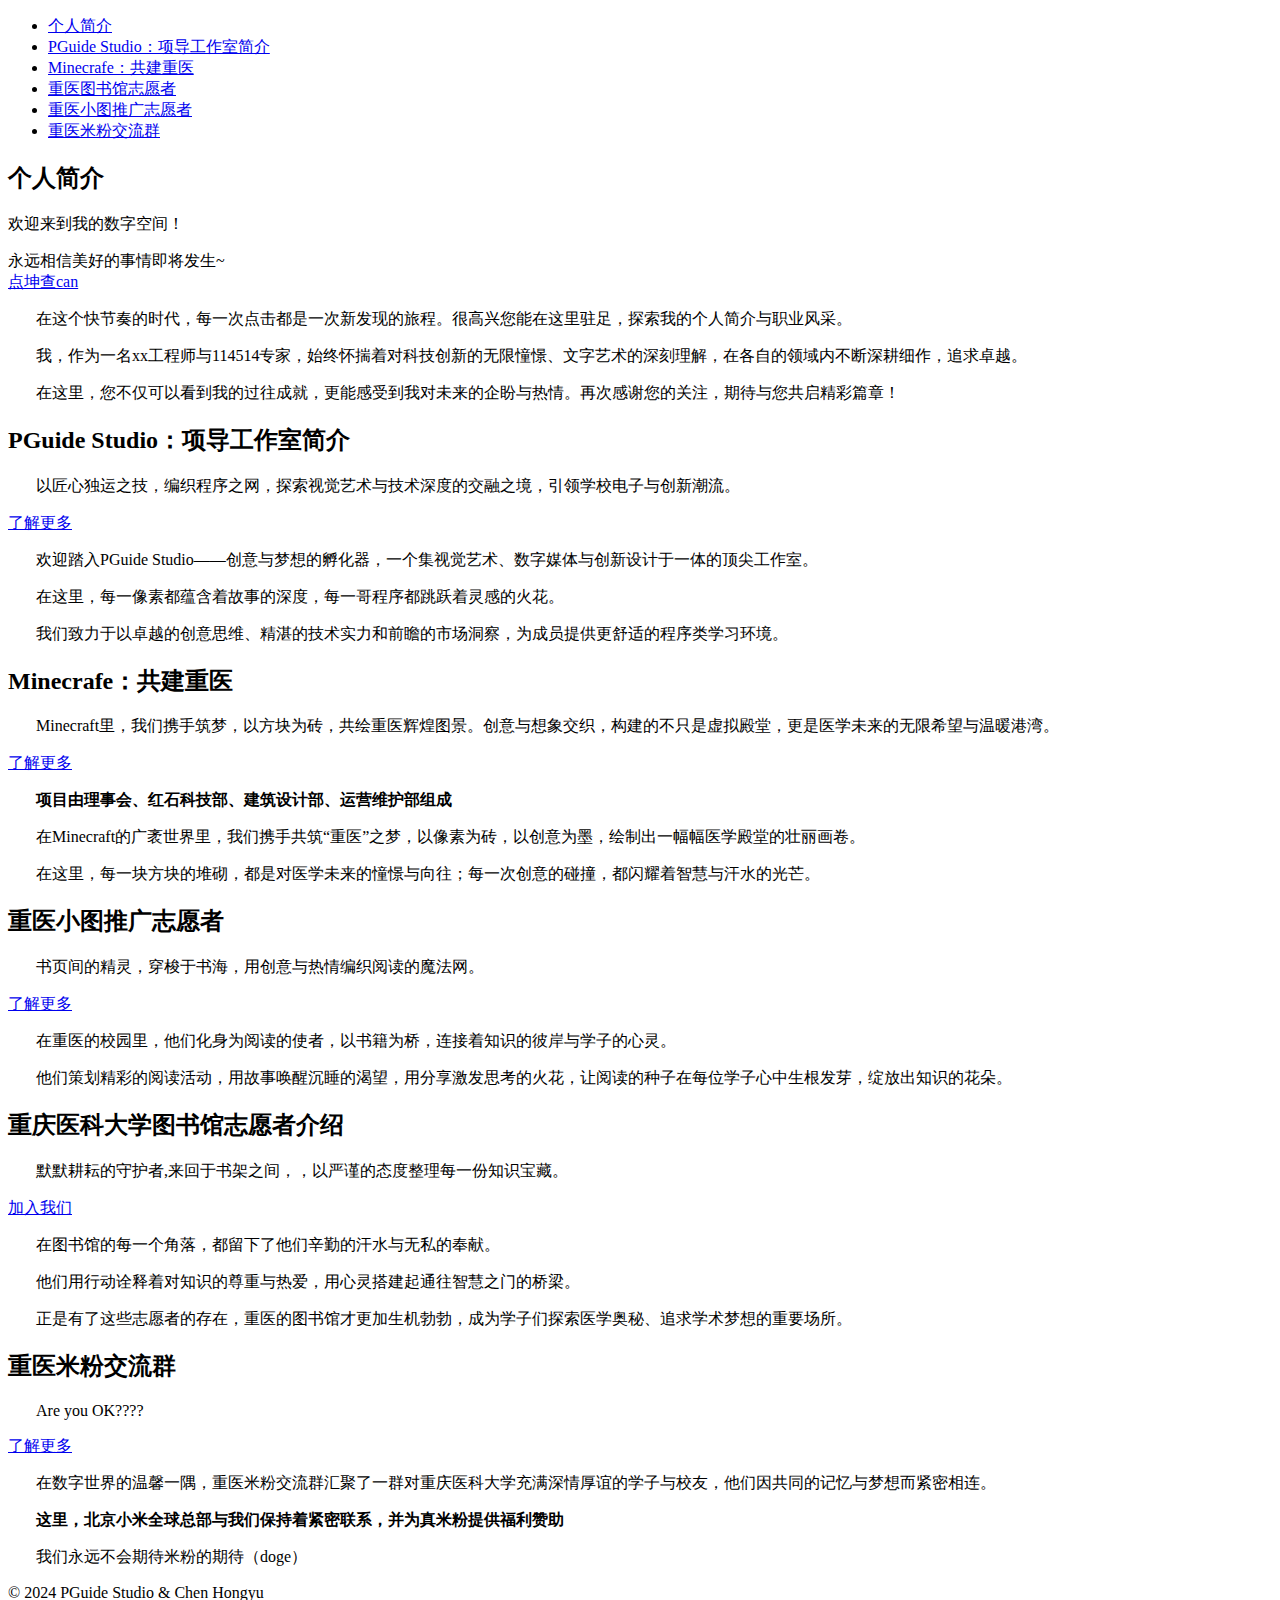
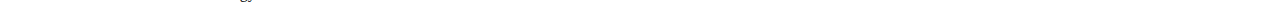
==== index.html @ 8dd4dd83 "Update index.html" ====
<!DOCTYPE html>
<html lang="zh">
<head>
    <meta charset="UTF-8">
    <meta name="viewport" content="width=device-width, initial-scale=1.0">
    <title>招新宣讲front页面Demo</title>
    <link href="https://fonts.googleapis.com/css2?family=Poppins:wght@300;400;600&display=swap" rel="stylesheet">
    <link rel="stylesheet" href="githubFindNew/firstPage/show.css">
</head>
<body>

<!-- 固定的顶部导航栏，页面滑动时仍保持在顶部 -->
    <header class="navbar">
        <nav>
            <ul>
                <li><a href="githubFindNew/Personal/PersonalResume.html">个人简介</a></li>
                <li><a href="https://docs.pguide.studio/">PGuide Studio：项导工作室简介</a></li>
                <li><a href="https://www.cqmu.online/">Minecrafe：共建重医</a></li>
                <li><a href="#personal-intro">重医图书馆志愿者</a></li>
                <li><a href="#studio-intro">重医小图推广志愿者</a></li>
                <li><a href="githubFindNew/mifan/mifans.html">重医米粉交流群</a></li>
            </ul>
        </nav>
    </header>

    <!-- 主体部分，六个模块铺满屏幕 -->
    <div class="main-container">
        <div class="section" id="mi-group">
            <div class="section-inner">
                <div class="section-content">
                    <h2>个人简介</h2>
                    <div class="content">
                        <p>欢迎来到我的数字空间！</p>
                        <span id = "biaoqian1">永远相信美好的事情即将发生~</span>
                        
                    </div>
                </div>
                <a href="githubFindNew/Personal/PersonalResume.html" class="cta-button">点坤查can</a>
            </div>
            <div class="hover-content">
                <div class="hover-text">
                    <p>&nbsp &nbsp &nbsp &nbsp在这个快节奏的时代，每一次点击都是一次新发现的旅程。很高兴您能在这里驻足，探索我的个人简介与职业风采。</p>
                    <p>&nbsp &nbsp &nbsp &nbsp我，作为一名xx工程师与114514专家，始终怀揣着对科技创新的无限憧憬、文字艺术的深刻理解，在各自的领域内不断深耕细作，追求卓越。</p>
                    <p>&nbsp &nbsp &nbsp &nbsp在这里，您不仅可以看到我的过往成就，更能感受到我对未来的企盼与热情。再次感谢您的关注，期待与您共启精彩篇章！</p>
            
                </div>
            </div>
        </div>

        <div class="section" id="library-volunteer">
            <div class="section-inner">
                <div class="section-content">
                    <h2>PGuide Studio：项导工作室简介</h2>
                    <div class="content">
                        <p>&nbsp &nbsp &nbsp &nbsp以匠心独运之技，编织程序之网，探索视觉艺术与技术深度的交融之境，引领学校电子与创新潮流。</p>
                    </div>
                </div>
                <a href="https://docs.pguide.studio/" class="cta-button">了解更多</a>
            </div>
            <div class="hover-content">
                <div class="hover-text">
                    <p>&nbsp &nbsp &nbsp &nbsp欢迎踏入PGuide Studio——创意与梦想的孵化器，一个集视觉艺术、数字媒体与创新设计于一体的顶尖工作室。</p>
                    <p>&nbsp &nbsp &nbsp &nbsp在这里，每一像素都蕴含着故事的深度，每一哥程序都跳跃着灵感的火花。</p>
                    <p>&nbsp &nbsp &nbsp &nbsp我们致力于以卓越的创意思维、精湛的技术实力和前瞻的市场洞察，为成员提供更舒适的程序类学习环境。</p>
                </div>
            </div>
        </div>

        <div class="section" id="reading-volunteer">
            <div class="section-inner">
                <div class="section-content">
                    <h2>Minecrafe：共建重医</h2>
                    <div class="content">
                        <p>&nbsp &nbsp &nbsp &nbspMinecraft里，我们携手筑梦，以方块为砖，共绘重医辉煌图景。创意与想象交织，构建的不只是虚拟殿堂，更是医学未来的无限希望与温暖港湾。</p>
                    </div>
                </div>
                <a href="https://www.cqmu.online/" class="cta-button">了解更多</a>
            </div>
            <div class="hover-content">
                <div class="hover-text">
                    <p><b>&nbsp &nbsp &nbsp &nbsp项目由理事会、红石科技部、建筑设计部、运营维护部组成</b></p>
                    <p>&nbsp &nbsp &nbsp &nbsp在Minecraft的广袤世界里，我们携手共筑“重医”之梦，以像素为砖，以创意为墨，绘制出一幅幅医学殿堂的壮丽画卷。</p>
                    <p>&nbsp &nbsp &nbsp &nbsp在这里，每一块方块的堆砌，都是对医学未来的憧憬与向往；每一次创意的碰撞，都闪耀着智慧与汗水的光芒。</p>
                </div>
            </div>
        </div>

        <div class="section" id="personal-intro">
            <div class="section-inner">
                <div class="section-content">
                    <h2>重医小图推广志愿者</h2>
                    <div class="content">
                        <p>&nbsp &nbsp &nbsp &nbsp书页间的精灵，穿梭于书海，用创意与热情编织阅读的魔法网。</p>
                    </div>
                </div>
                <a href="https://your-link-here.com" class="cta-button">了解更多</a>
            </div>
            <div class="hover-content">
                <div class="hover-text">
                    <p>&nbsp &nbsp &nbsp &nbsp在重医的校园里，他们化身为阅读的使者，以书籍为桥，连接着知识的彼岸与学子的心灵。</p>
                    <p>&nbsp &nbsp &nbsp &nbsp他们策划精彩的阅读活动，用故事唤醒沉睡的渴望，用分享激发思考的火花，让阅读的种子在每位学子心中生根发芽，绽放出知识的花朵。</p>
                </div>
            </div>
        </div>

        <div class="section" id="studio-intro">
            <div class="section-inner">
                <div class="section-content">
                    <h2>重庆医科大学图书馆志愿者介绍</h2>
                    <div class="content">
                        <p>&nbsp &nbsp &nbsp &nbsp默默耕耘的守护者,来回于书架之间，，以严谨的态度整理每一份知识宝藏。</p>
                    </div>
                </div>
                <a href="https://your-link-here.com" class="cta-button">加入我们</a>
            </div>
            <div class="hover-content">
                <div class="hover-text">
                    <p>&nbsp &nbsp &nbsp &nbsp在图书馆的每一个角落，都留下了他们辛勤的汗水与无私的奉献。
                    <p>&nbsp &nbsp &nbsp &nbsp他们用行动诠释着对知识的尊重与热爱，用心灵搭建起通往智慧之门的桥梁。</p>
                    <p>&nbsp &nbsp &nbsp &nbsp正是有了这些志愿者的存在，重医的图书馆才更加生机勃勃，成为学子们探索医学奥秘、追求学术梦想的重要场所。</p>
                </div>
            </div>
        </div>

        <div class="section" id="mc-project">
            <div class="section-inner">
                <div class="section-content">
                    <h2>重医米粉交流群</h2>
                    <div class="content">
                        <p><span id = "biaoqian1">&nbsp &nbsp &nbsp &nbspAre you OK????</span></p>
                    </div>
                </div>
                <a href="githubFindNew/mifan/mifans.html" class="cta-button">了解更多</a>
            </div>
            <div class="hover-content">
                <div class="hover-text">
                    <p>&nbsp &nbsp &nbsp &nbsp在数字世界的温馨一隅，重医米粉交流群汇聚了一群对重庆医科大学充满深情厚谊的学子与校友，他们因共同的记忆与梦想而紧密相连。</p>
                    <p><b>&nbsp &nbsp &nbsp &nbsp这里，北京小米全球总部与我们保持着紧密联系，并为真米粉提供福利赞助</b></p>
                    <p>&nbsp &nbsp &nbsp &nbsp我们永远不会期待米粉的期待（doge）</p>   
                </div>
            </div>
        </div>
    </div>

    <footer>
        <p>© 2024 PGuide Studio & Chen Hongyu</p>
    </footer>

</body>
</html>
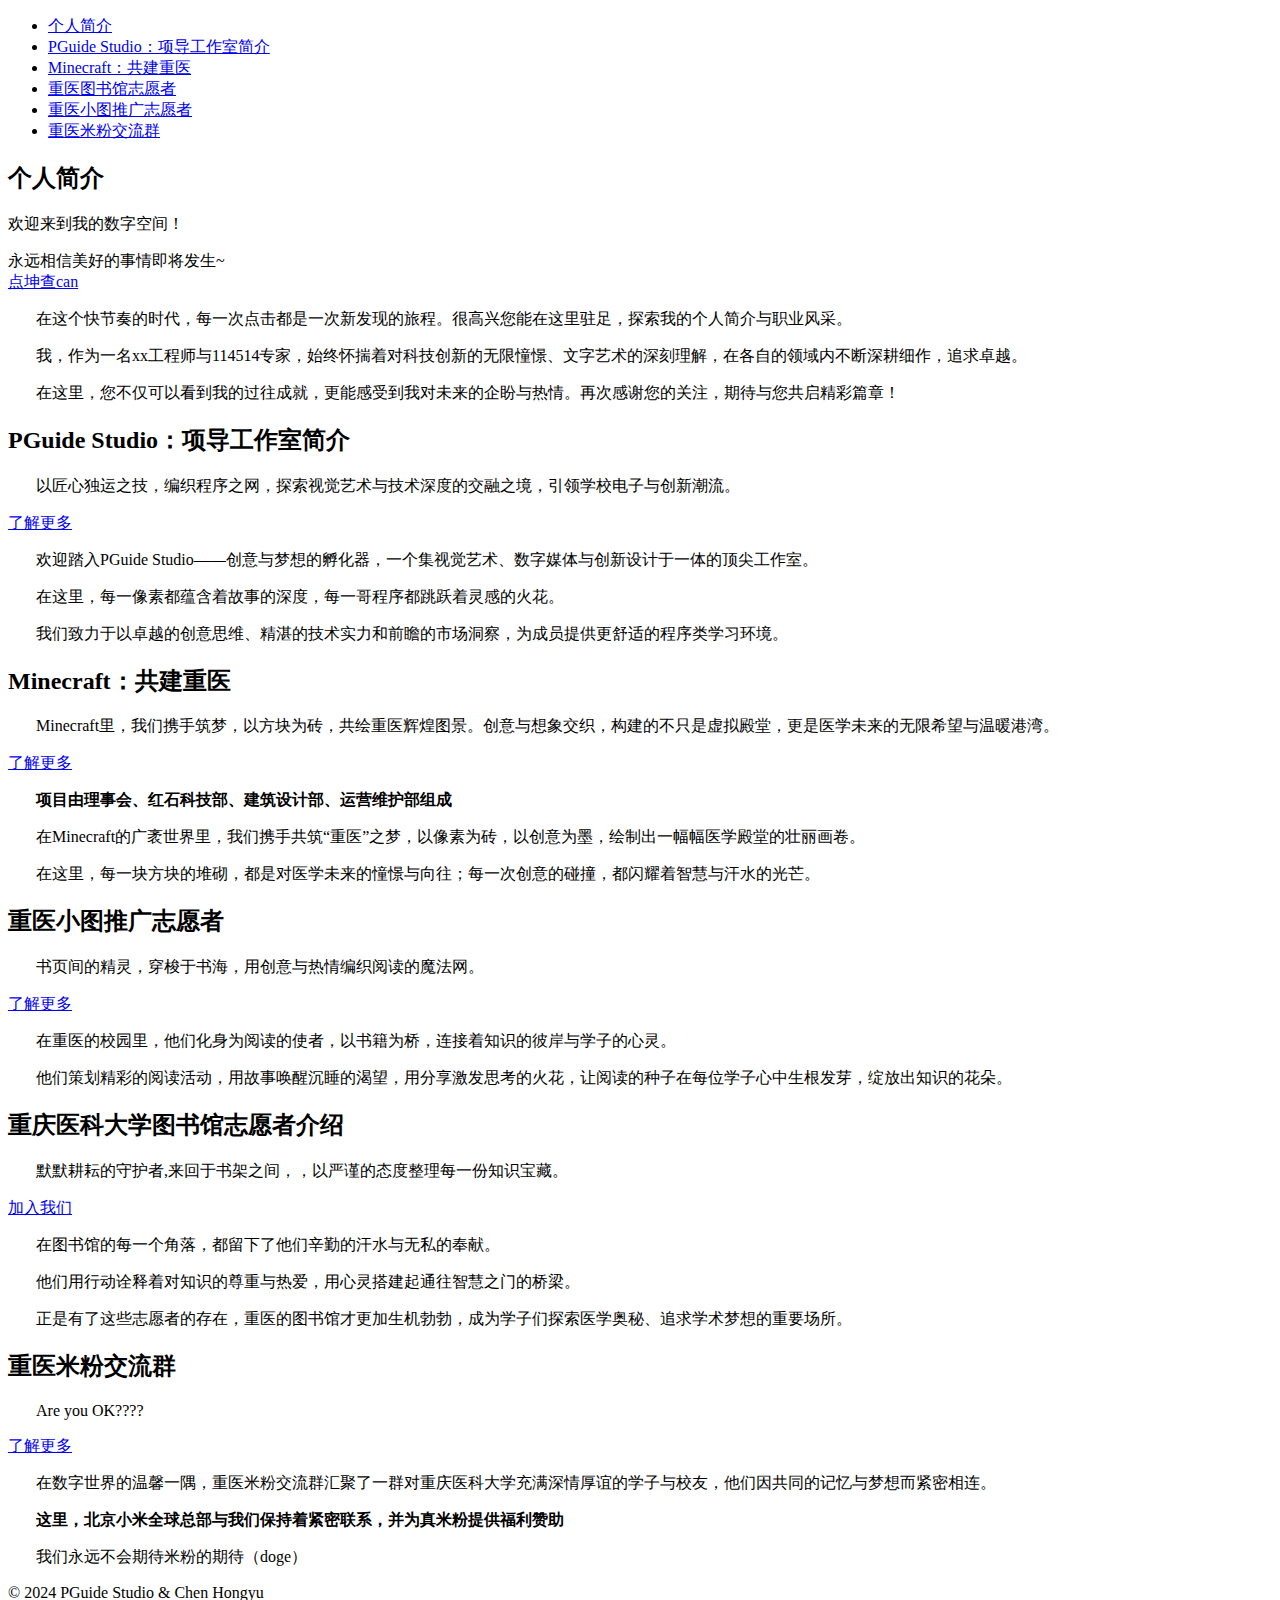
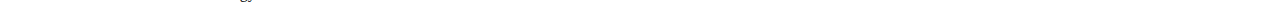
==== commit 13e0a98f: "Update index.html" ====
--- a/index.html
+++ b/index.html
@@ -14,8 +14,9 @@
         <nav>
             <ul>
                 <li><a href="githubFindNew/Personal/PersonalResume.html">个人简介</a></li>
-                <li><a href="https://docs.pguide.studio/">PGuide Studio：项导工作室简介</a></li>
-                <li><a href="https://www.cqmu.online/">Minecrafe：共建重医</a></li>
+                <li><a href="https://www.yuque.com/pguide/public">PGuide Studio：项导工作室简介</a></li>
+                <!-- https://docs.pguide.studio/-->
+                <li><a href="https://www.cqmu.online/">Minecraft：共建重医</a></li>
                 <li><a href="#personal-intro">重医图书馆志愿者</a></li>
                 <li><a href="#studio-intro">重医小图推广志愿者</a></li>
                 <li><a href="githubFindNew/mifan/mifans.html">重医米粉交流群</a></li>
@@ -55,7 +56,7 @@
                         <p>&nbsp &nbsp &nbsp &nbsp以匠心独运之技，编织程序之网，探索视觉艺术与技术深度的交融之境，引领学校电子与创新潮流。</p>
                     </div>
                 </div>
-                <a href="https://docs.pguide.studio/" class="cta-button">了解更多</a>
+                <a href="https://www.yuque.com/pguide/public" class="cta-button">了解更多</a>
             </div>
             <div class="hover-content">
                 <div class="hover-text">
@@ -69,7 +70,7 @@
         <div class="section" id="reading-volunteer">
             <div class="section-inner">
                 <div class="section-content">
-                    <h2>Minecrafe：共建重医</h2>
+                    <h2>Minecraft：共建重医</h2>
                     <div class="content">
                         <p>&nbsp &nbsp &nbsp &nbspMinecraft里，我们携手筑梦，以方块为砖，共绘重医辉煌图景。创意与想象交织，构建的不只是虚拟殿堂，更是医学未来的无限希望与温暖港湾。</p>
                     </div>
